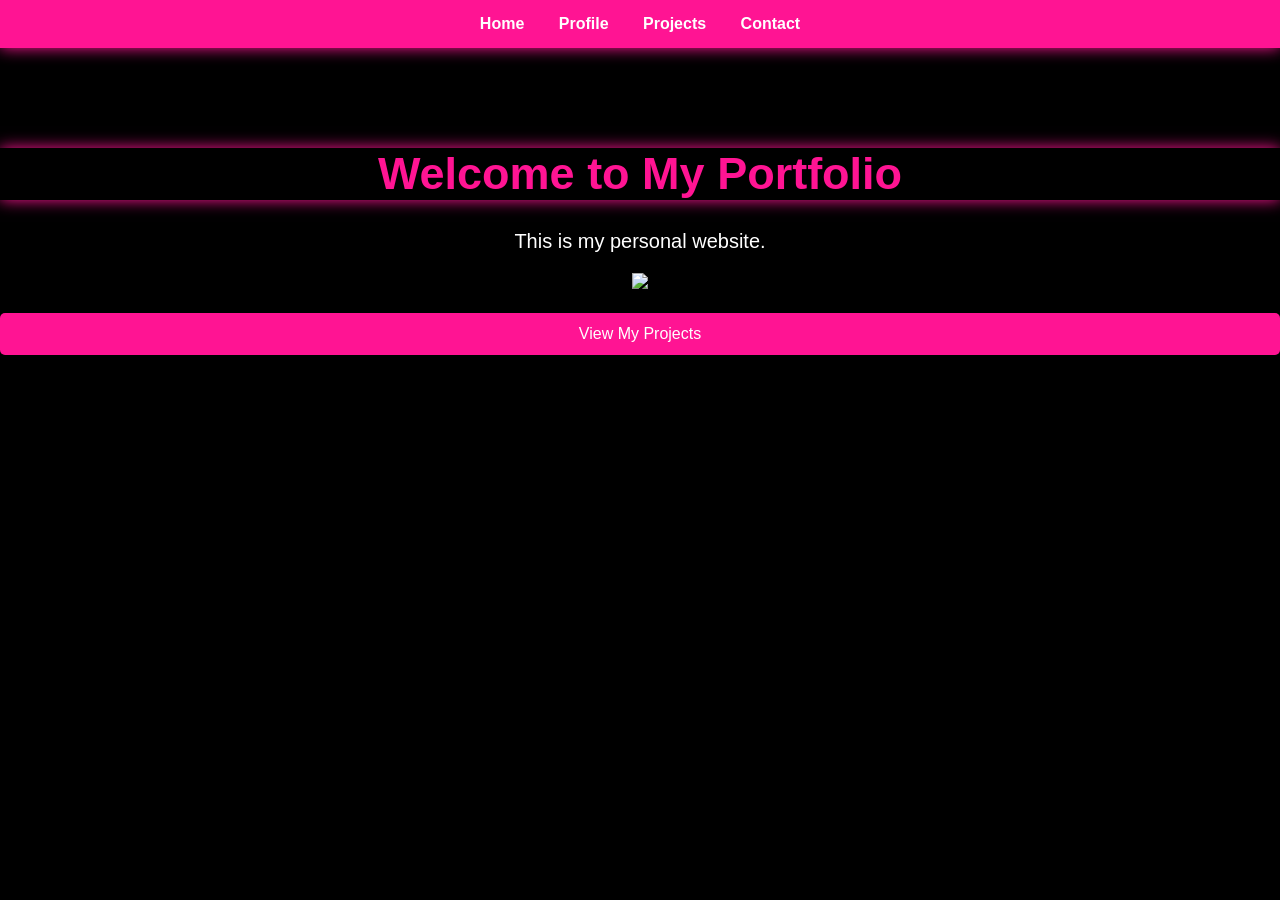
==== index.html @ 9e507fd9 "Update index.html" ====
<!DOCTYPE html>
<html>
<head>
    <title>My Portfolio</title>
    <link rel="stylesheet" href="style.css">
</head>

<body>

<nav>
    <a href="index.html">Home</a>
    <a href="profile.html">Profile</a>
    <a href="projects.html">Projects</a>
    <a href="contact.html">Contact</a>
</nav>

<h1>Welcome to My Portfolio</h1>
    
<p>This is my personal website.</p>
<img src="https://via.placeholder.com/200" class="profile-img">
<div style="text-align:center; margin-top:20px;">
    <a href="projects.html">
        <button>View My Projects</button>
    </a>
</div>
</body>
</html>
---- style.css ----
body {
    font-family: Arial, sans-serif;
    margin: 0;
    background-color: #000; /* black background */
}

/* NAVBAR */
nav {
    background-color: #ff1493; /* pink */
    padding: 15px;
    text-align: center;
}

nav a {
    color: white;
    margin: 15px;
    text-decoration: none;
    font-weight: bold;
}

nav a:hover {
    color: black;
}

/* TEXT */
h1 {
    text-align: center;
    margin-top: 80px;
    color: #ff1493; /* pink text */
    font-size: 40px;
}

p {
    text-align: center;
    font-size: 18px;
    color: white;
}
/* SMOOTH LOOK */
body {
    font-family: Arial, sans-serif;
    margin: 0;
    background-color: #000;
}

/* NAVBAR */
nav {
    background-color: #ff1493;
    padding: 15px;
    text-align: center;
}

nav a {
    color: white;
    margin: 15px;
    text-decoration: none;
    font-weight: bold;
    transition: 0.3s;
}

/* HOVER EFFECT ✨ */
nav a:hover {
    color: black;
    background: white;
    padding: 5px 10px;
    border-radius: 5px;
}

/* MAIN TEXT */
h1 {
    text-align: center;
    margin-top: 100px;
    color: #ff1493;
    font-size: 45px;
}

/* SUBTEXT */
p {
    text-align: center;
    font-size: 20px;
    color: white;
}

/* ADD A GLOW ✨ */
h1, nav {
    box-shadow: 0 0 15px #ff1493;
}
button {
    background: #ff1493;
    color: white;
    border: none;
    padding: 12px 25px;
    font-size: 16px;
    border-radius: 5px;
    cursor: pointer;
}

button:hover {
    background: white;
    color: #ff1493;
}
/* PROFILE SECTION */
.profile {
    text-align: center;
    padding: 50px 20px;
}

.bio {
    max-width: 600px;
    margin: auto;
    font-size: 18px;
    color: white;
}

/* SKILLS */
.skills {
    margin-top: 30px;
}

.skill {
    margin: 20px auto;
    width: 60%;
}

.skill p {
    text-align: left;
    color: white;
}

/* BAR BACKGROUND */
.bar {
    background: #333;
    border-radius: 20px;
    overflow: hidden;
}

/* FILL (ANIMATION LOOK) */
.fill {
    height: 10px;
    background: #ff1493;
}

/* DIFFERENT SKILL LEVELS */
.html {
    width: 90%;
}

.css {
    width: 80%;
}

.design {
    width: 85%;
}
body {
    text-align: center;
}
/* CONTACT PAGE */
.contact-container {
    text-align: center;
    padding: 50px 20px;
}

form {
    max-width: 400px;
    margin: auto;
}

input, textarea {
    width: 100%;
    padding: 12px;
    margin: 10px 0;
    border: none;
    border-radius: 5px;
    outline: none;
}

input:focus, textarea:focus {
    box-shadow: 0 0 10px #ff1493;
}

textarea {
    resize: none;
}

button {
    background: #ff1493;
    color: white;
    border: none;
    padding: 12px;
    width: 100%;
    border-radius: 5px;
    cursor: pointer;
}

button:hover {
    background: white;
    color: #ff1493;

.profile-img {
    width: 200px;       /* bigger size */
    height: 200px;
    border-radius: 50%;
    margin-top: 20px;
    border: 3px solid #ff1493;
    object-fit: cover;  /* VERY IMPORTANT */
}
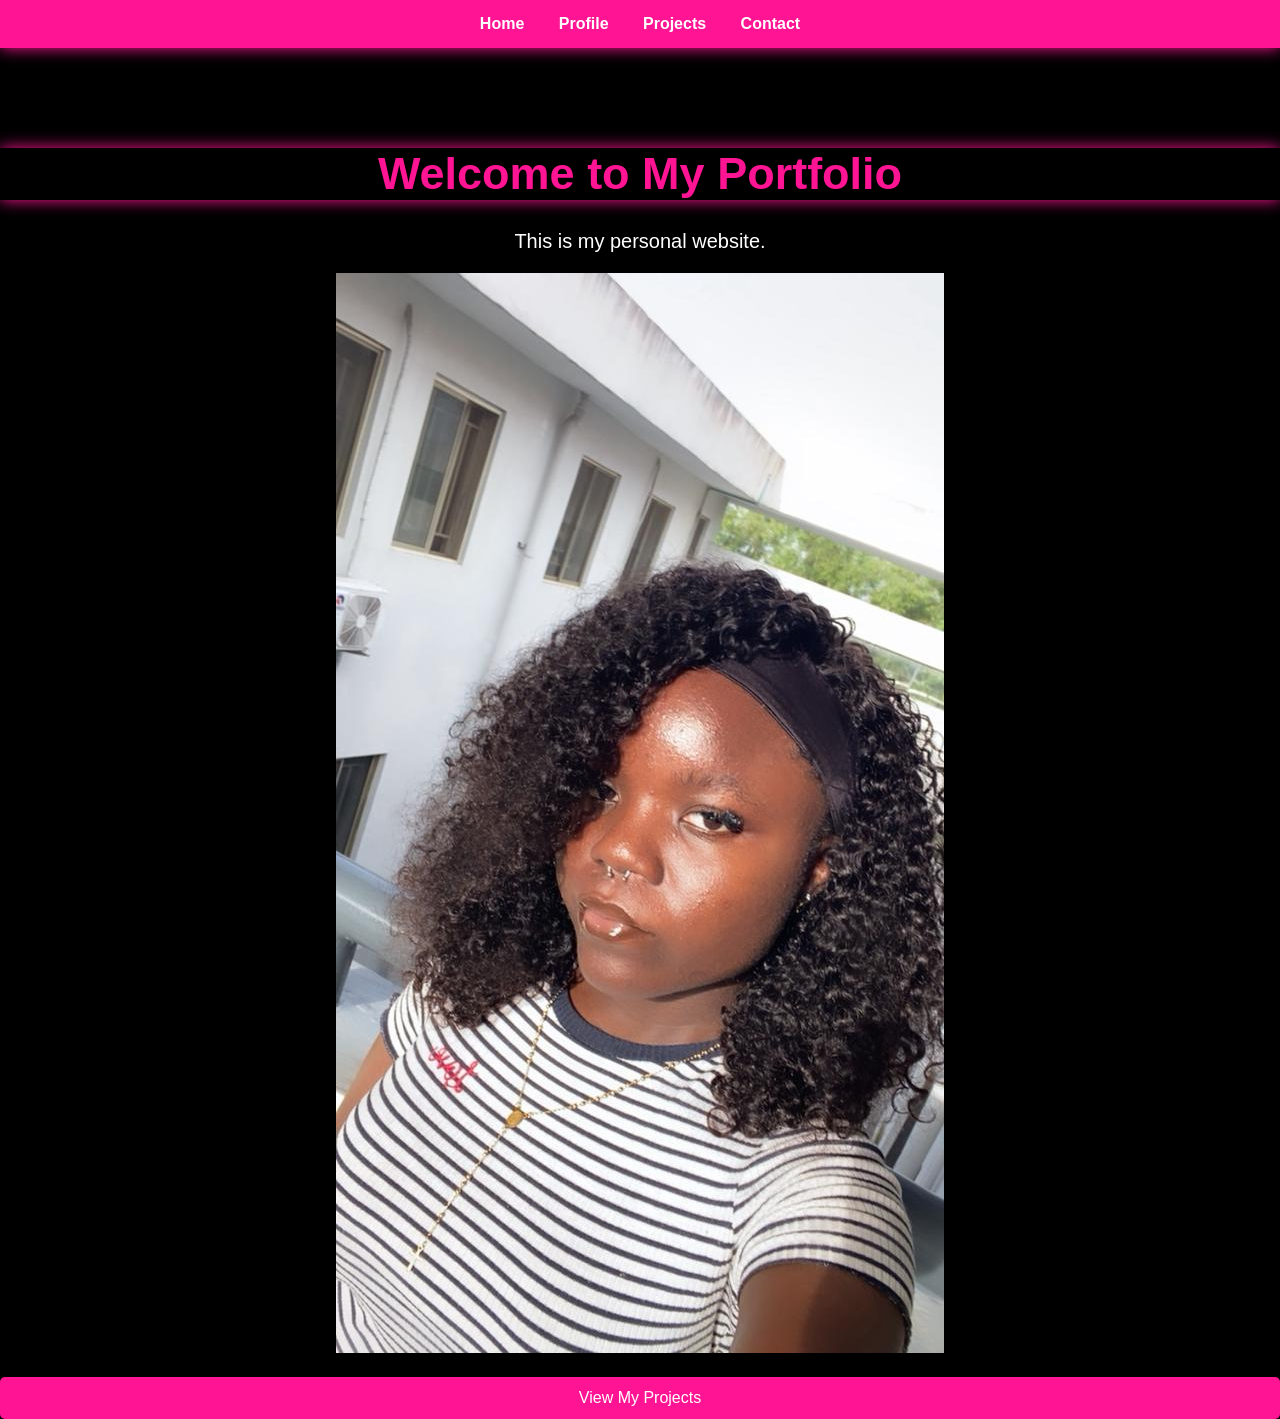
==== commit 02122dba: "Update index.html" ====
--- a/index.html
+++ b/index.html
@@ -17,7 +17,7 @@
 <h1>Welcome to My Portfolio</h1>
     
 <p>This is my personal website.</p>
-<img src="https://via.placeholder.com/200" class="profile-img">
+<img src="myphoto.jpg" class="profile-img">
 <div style="text-align:center; margin-top:20px;">
     <a href="projects.html">
         <button>View My Projects</button>
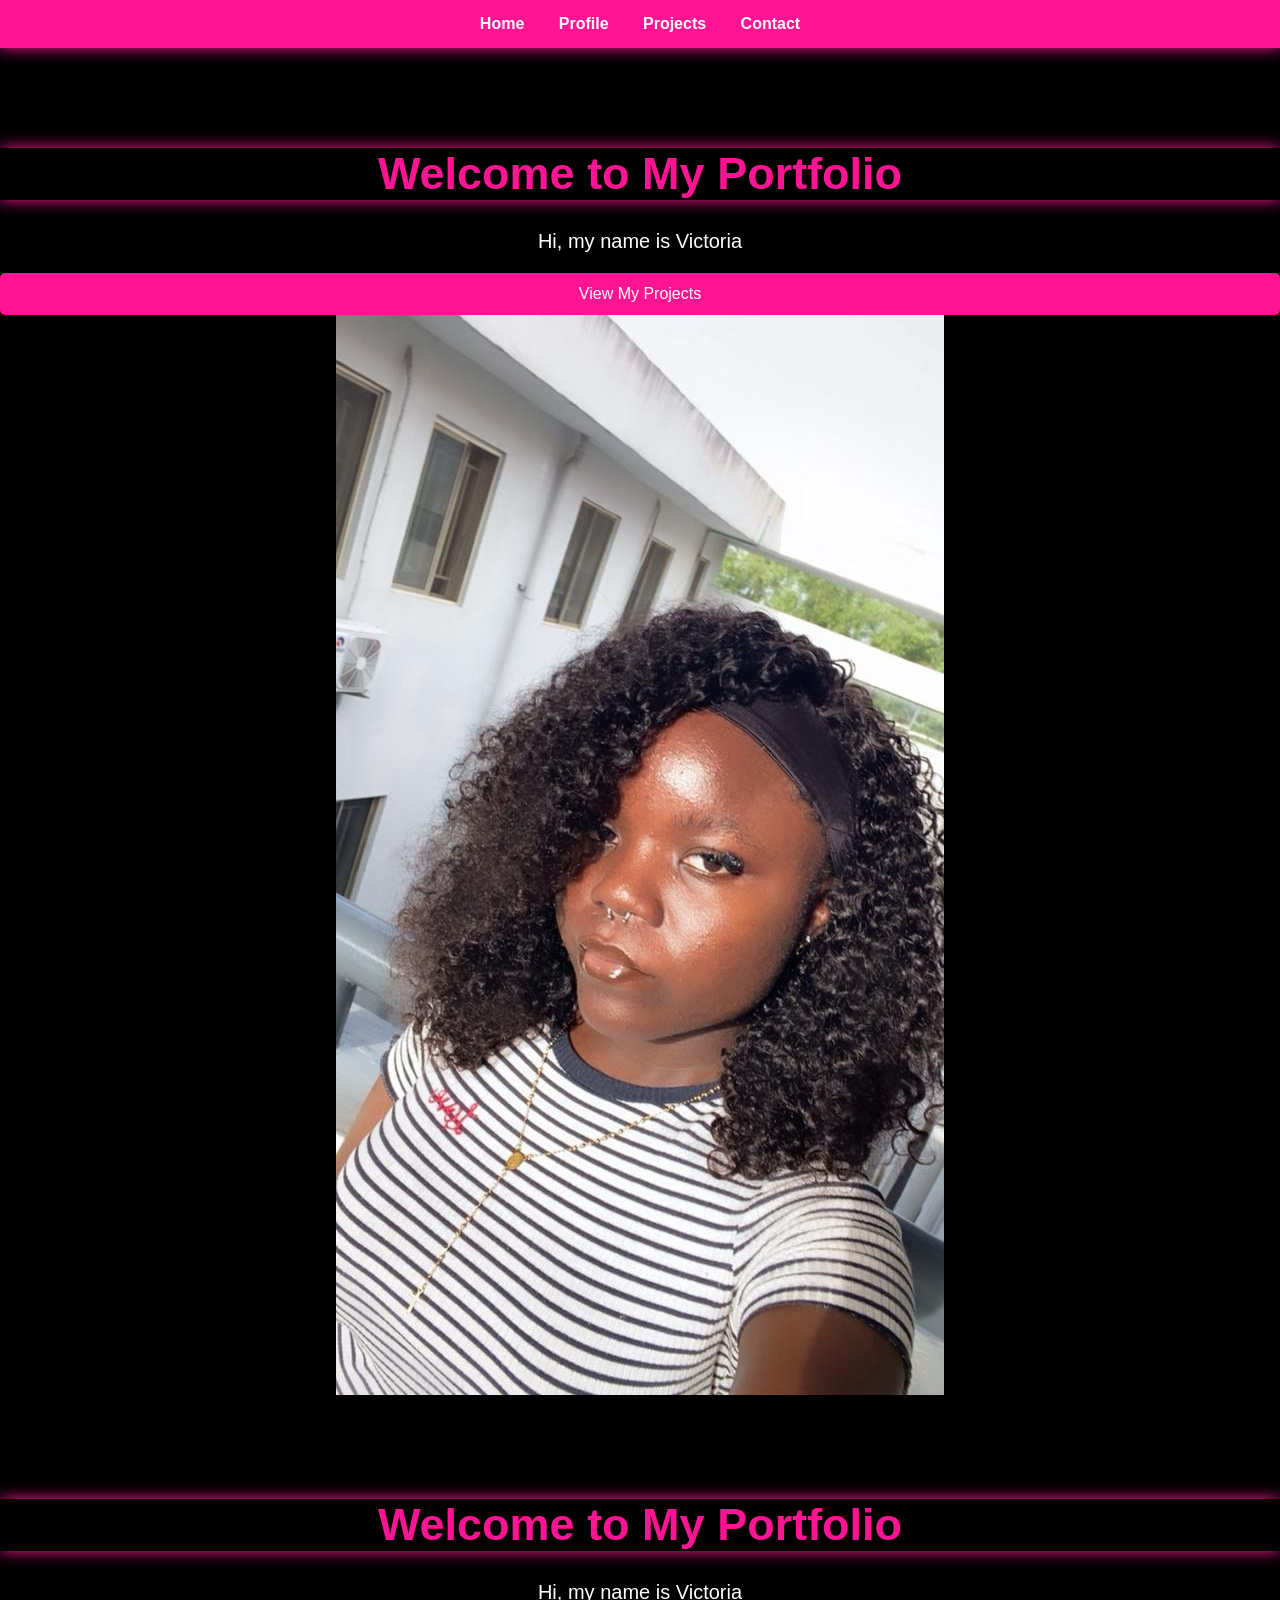
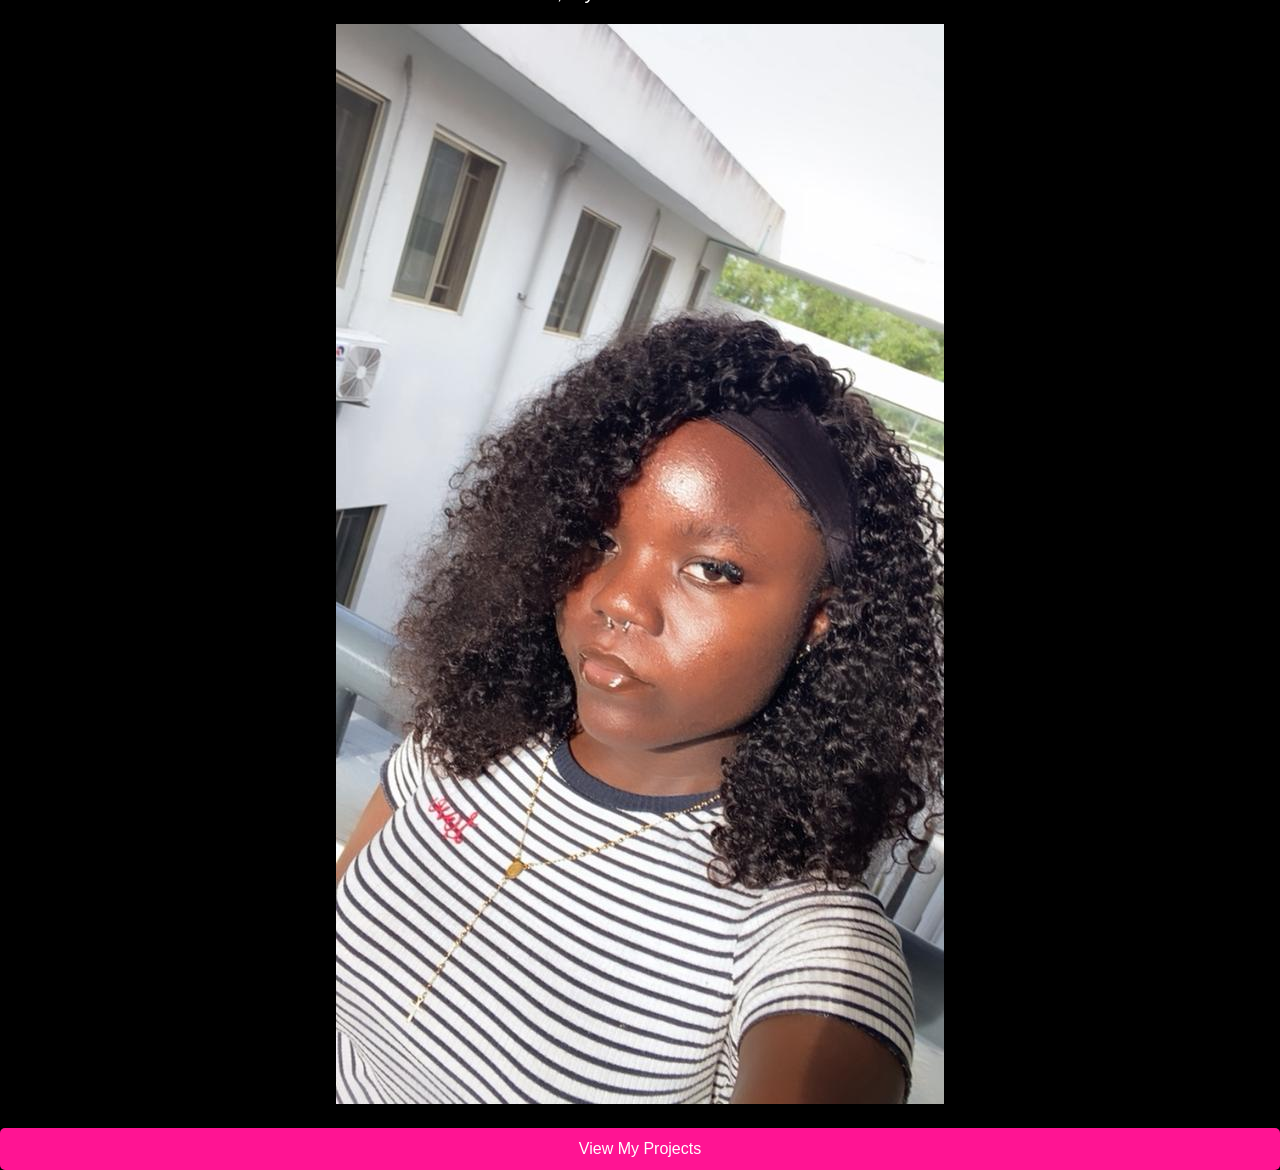
==== commit ccb19935: "Update index.html" ====
--- a/index.html
+++ b/index.html
@@ -14,9 +14,26 @@
     <a href="contact.html">Contact</a>
 </nav>
 
+<div class="home-container">
+
+    <div class="text-section">
+        <h1>Welcome to My Portfolio</h1>
+        <p class="intro">Hi, my name is Victoria</p>
+
+        <a href="projects.html">
+            <button>View My Projects</button>
+        </a>
+    </div>
+
+    <div class="image-section">
+        <img src="myphoto.jpg" class="profile-img">
+    </div>
+
+
+</body>
 <h1>Welcome to My Portfolio</h1>
-    
-<p>This is my personal website.</p>
+
+    <p class="intro">Hi, my name is Victoria</p>
 <img src="myphoto.jpg" class="profile-img">
 <div style="text-align:center; margin-top:20px;">
     <a href="projects.html">
--- a/style.css
+++ b/style.css
@@ -197,10 +197,12 @@
     color: #ff1493;
 
 .profile-img {
-    width: 200px;       /* bigger size */
-    height: 200px;
+    width: 100px;        /* smaller size */
+    height: 100px;
     border-radius: 50%;
-    margin-top: 20px;
+    object-fit: cover;
     border: 3px solid #ff1493;
-    object-fit: cover;  /* VERY IMPORTANT */
-}
+    display: block;
+    margin: 20px auto;
+}
+box-shadow: 0 0 10px #ff1493;
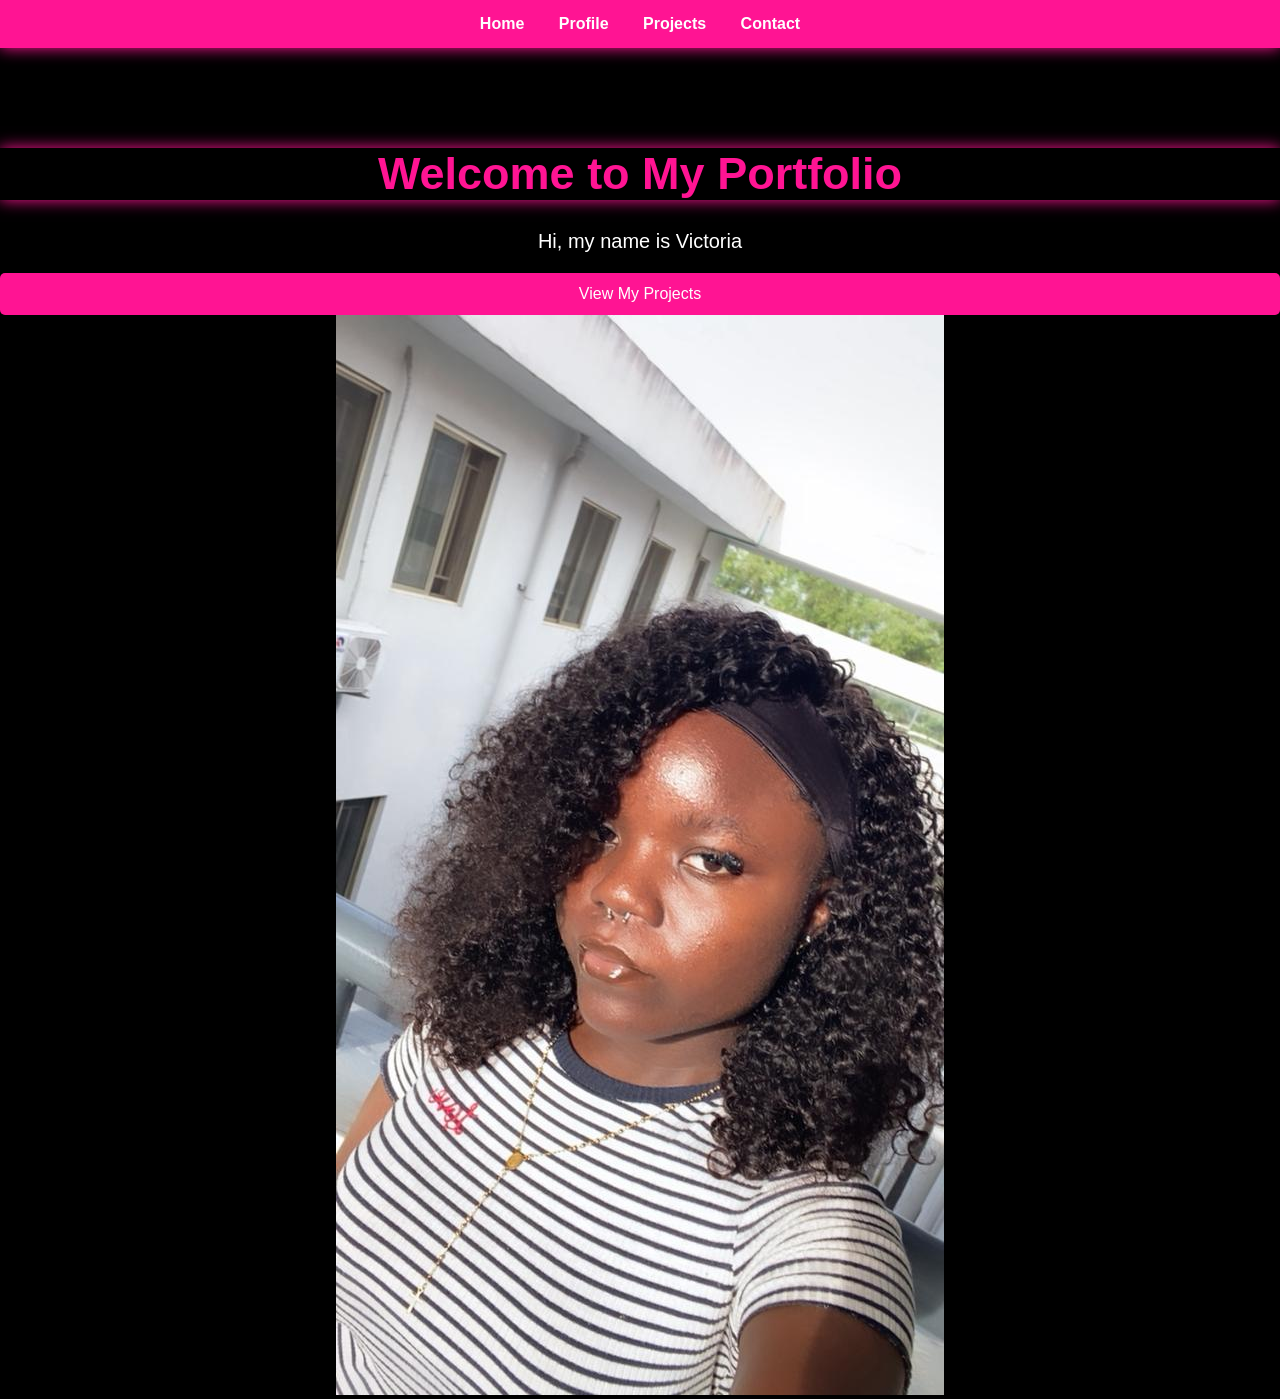
==== commit f88bbecd: "Update index.html" ====
--- a/index.html
+++ b/index.html
@@ -29,16 +29,7 @@
         <img src="myphoto.jpg" class="profile-img">
     </div>
 
+</div>
 
 </body>
-<h1>Welcome to My Portfolio</h1>
-
-    <p class="intro">Hi, my name is Victoria</p>
-<img src="myphoto.jpg" class="profile-img">
-<div style="text-align:center; margin-top:20px;">
-    <a href="projects.html">
-        <button>View My Projects</button>
-    </a>
-</div>
-</body>
 </html>
--- a/style.css
+++ b/style.css
@@ -206,3 +206,29 @@
     margin: 20px auto;
 }
 box-shadow: 0 0 10px #ff1493;
+    /* HOME LAYOUT */
+.home-container {
+    display: flex;
+    align-items: center;
+    justify-content: center;
+    gap: 50px;
+    padding: 60px 20px;
+    flex-wrap: wrap; /* makes it responsive */
+}
+
+/* TEXT SIDE */
+.text-section {
+    max-width: 400px;
+}
+
+/* INTRO TEXT */
+.intro {
+    font-size: 20px;
+    color: white;
+    margin: 20px 0;
+}
+
+/* IMAGE SIDE */
+.image-section {
+    text-align: center;
+}
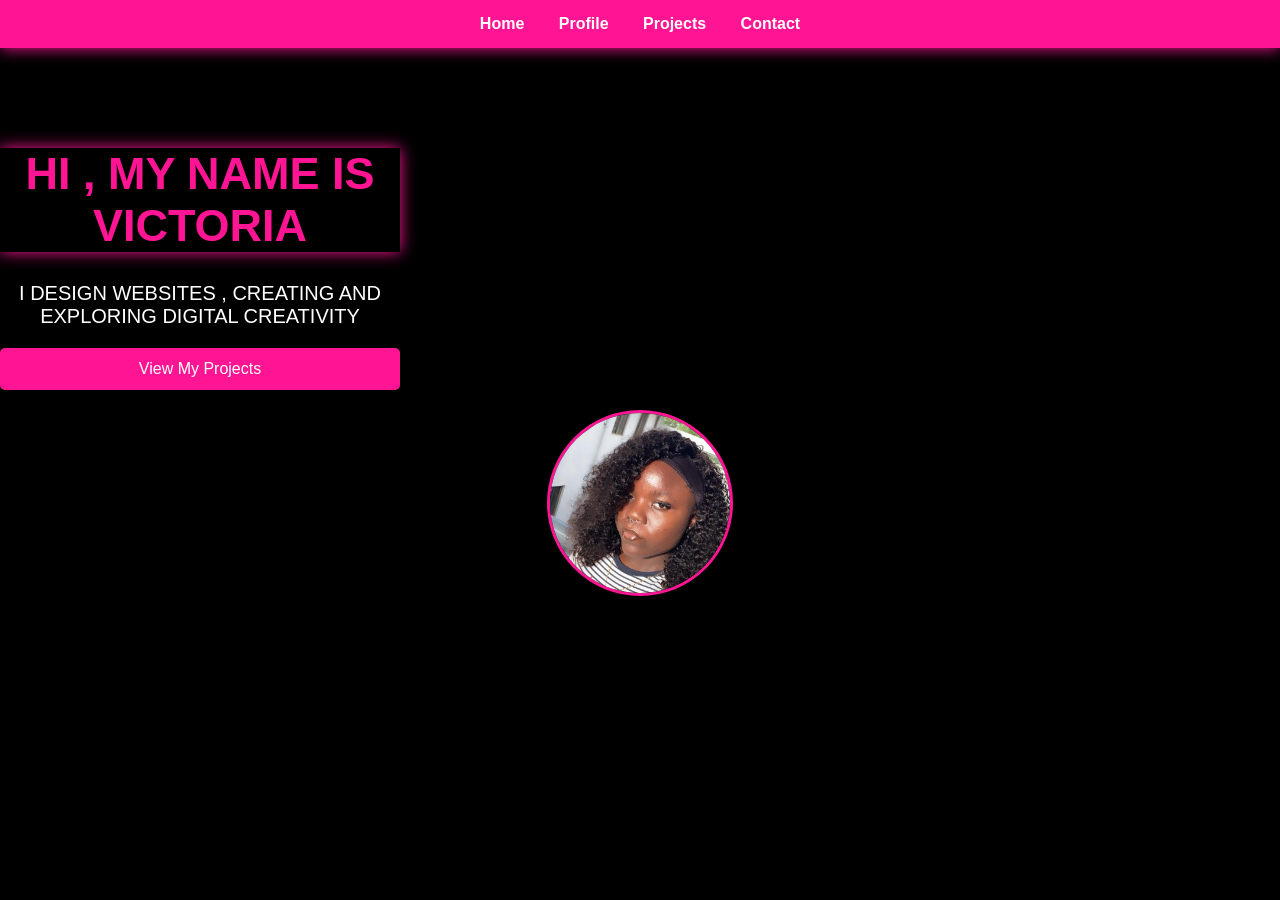
==== commit dc5e1e27: "Update index.html" ====
--- a/index.html
+++ b/index.html
@@ -17,8 +17,8 @@
 <div class="home-container">
 
     <div class="text-section">
-        <h1>Welcome to My Portfolio</h1>
-        <p class="intro">Hi, my name is Victoria</p>
+        <h1>HI , MY NAME IS VICTORIA</h1>
+        <p class="intro">I DESIGN WEBSITES , CREATING AND EXPLORING DIGITAL CREATIVITY </p>
 
         <a href="projects.html">
             <button>View My Projects</button>
--- a/style.css
+++ b/style.css
@@ -195,16 +195,17 @@
 button:hover {
     background: white;
     color: #ff1493;
-
+}
 .profile-img {
-    width: 100px;        /* smaller size */
-    height: 100px;
+    width: 180px;   /* bigger */
+    height: 180px;
     border-radius: 50%;
     object-fit: cover;
     border: 3px solid #ff1493;
     display: block;
     margin: 20px auto;
 }
+
 box-shadow: 0 0 10px #ff1493;
     /* HOME LAYOUT */
 .home-container {
@@ -232,3 +233,33 @@
 .image-section {
     text-align: center;
 }
+/* GRID LAYOUT */
+/* PROJECTS */
+.projects-container {
+    display: flex;
+    flex-wrap: wrap;
+    justify-content: center;
+    gap: 20px;
+}
+
+.project-card {
+    background: #111;
+    width: 180px;
+    padding: 10px;
+    border-radius: 10px;
+    text-align: center;
+    box-shadow: 0 0 10px #ff1493;
+}
+
+.project-card img {
+    width: 100%;
+    height: 120px;
+    object-fit: cover;
+    border-radius: 8px;
+}
+
+.project-card h3 {
+    color: #ff1493;
+    font-size: 14px;
+    margin-top: 8px;
+}
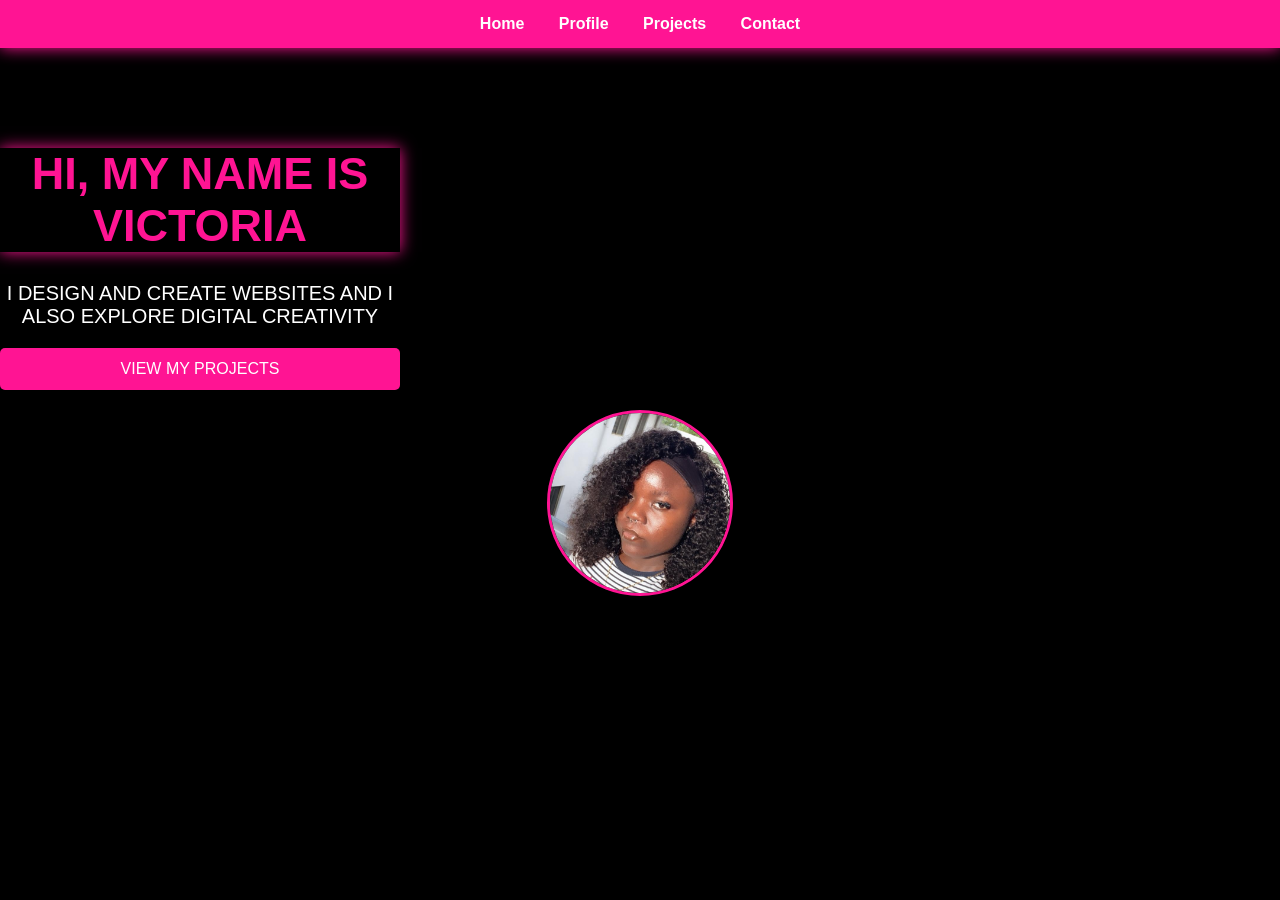
==== commit 9dbfba34: "Update index.html" ====
--- a/index.html
+++ b/index.html
@@ -17,11 +17,11 @@
 <div class="home-container">
 
     <div class="text-section">
-        <h1>HI , MY NAME IS VICTORIA</h1>
-        <p class="intro">I DESIGN WEBSITES , CREATING AND EXPLORING DIGITAL CREATIVITY </p>
+        <h1>HI, MY NAME IS VICTORIA</h1>
+        <p class="intro">I DESIGN AND CREATE WEBSITES AND I ALSO EXPLORE DIGITAL CREATIVITY </p>
 
         <a href="projects.html">
-            <button>View My Projects</button>
+            <button>VIEW MY PROJECTS</button>
         </a>
     </div>
 
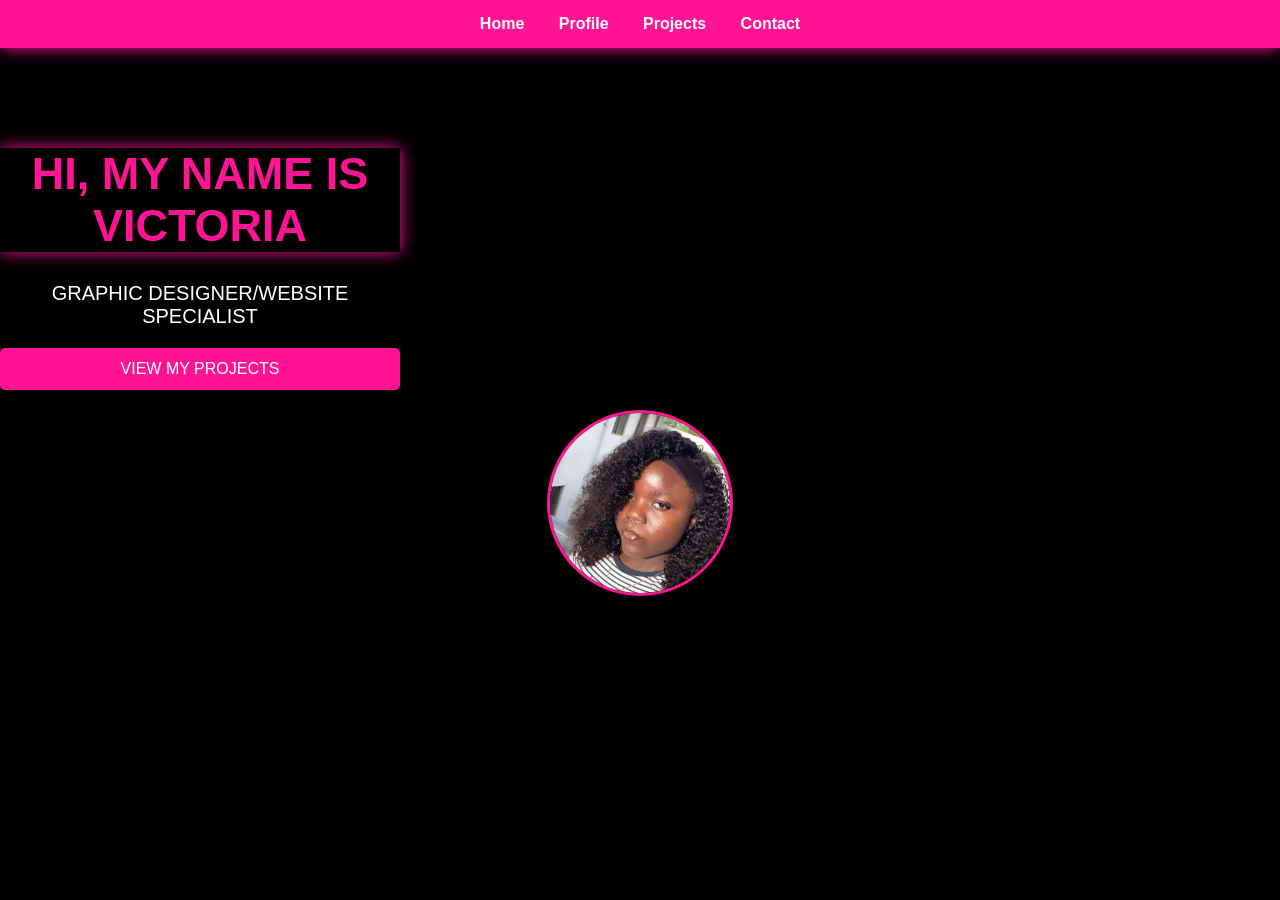
==== commit aeee3f89: "Update index.html" ====
--- a/index.html
+++ b/index.html
@@ -18,7 +18,7 @@
 
     <div class="text-section">
         <h1>HI, MY NAME IS VICTORIA</h1>
-        <p class="intro">I DESIGN AND CREATE WEBSITES AND I ALSO EXPLORE DIGITAL CREATIVITY </p>
+        <p class="intro">GRAPHIC DESIGNER/WEBSITE SPECIALIST</p>
 
         <a href="projects.html">
             <button>VIEW MY PROJECTS</button>
